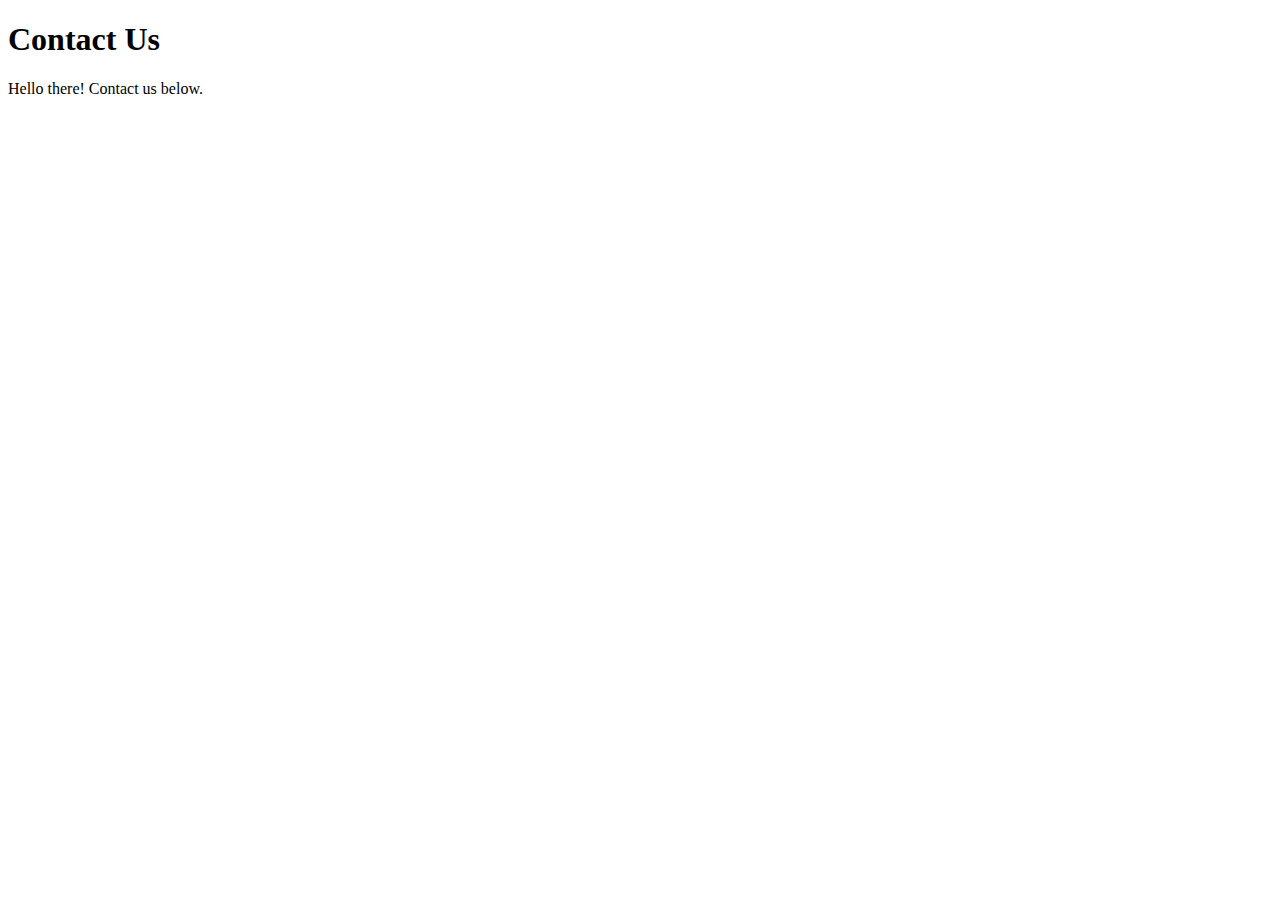
==== contact.html @ 8115f791 "Initial commit" ====
<!DOCTYPE html>
<html>
    <head>
        <title>CSS For beginners</title>
    </head>
    <body>
        <div id="header">
            <h1>Contact Us</h1>
        </div>
        <p>Hello there! Contact us below.</p>
    </body>
</html>
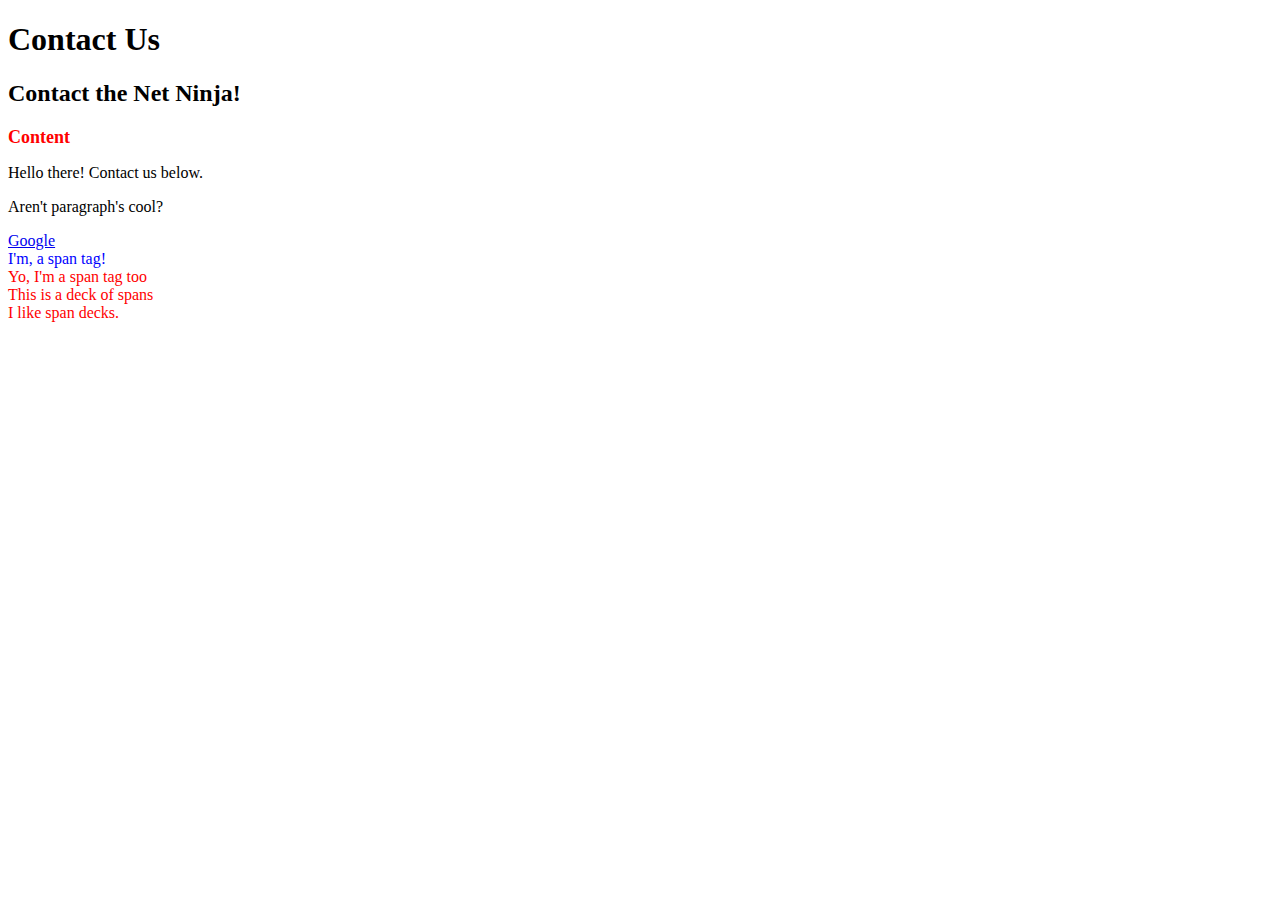
==== commit 487979b7: "changes in contact.htm and syntax.css due to targeting classes and ID's training" ====
--- a/contact.html
+++ b/contact.html
@@ -2,11 +2,26 @@
 <html>
     <head>
         <title>CSS For beginners</title>
+        <link rel="stylesheet" type="text/css" href="syntax.css">
     </head>
+
     <body>
+
         <div id="header">
             <h1>Contact Us</h1>
+            <h2>Contact the Net Ninja!</h2>
         </div>
+
+        <h2 id="content-header">Content</h2>
         <p>Hello there! Contact us below.</p>
+        <p>Aren't paragraph's cool?</p>
+
+        <a href="http://www.google.com">Google</a>
+        <span>I'm, a span tag!</span>
+
+        <span class="deck">Yo, I'm a span tag too</span>
+        <span class="deck">This is a deck of spans</span>
+        <span class="deck">I like span decks.</span>
+
     </body>
 </html>
--- a/syntax.css
+++ b/syntax.css
@@ -0,0 +1,19 @@
+/* TARGETING ELEMENTS / TAGS */
+
+h2{
+    font-size: 24px;
+}
+
+#content-header{
+    font-size: 18px;
+    color: red;
+}
+
+span {
+    display: block;
+    color: blue;
+}
+
+.deck {
+    color: red;
+}